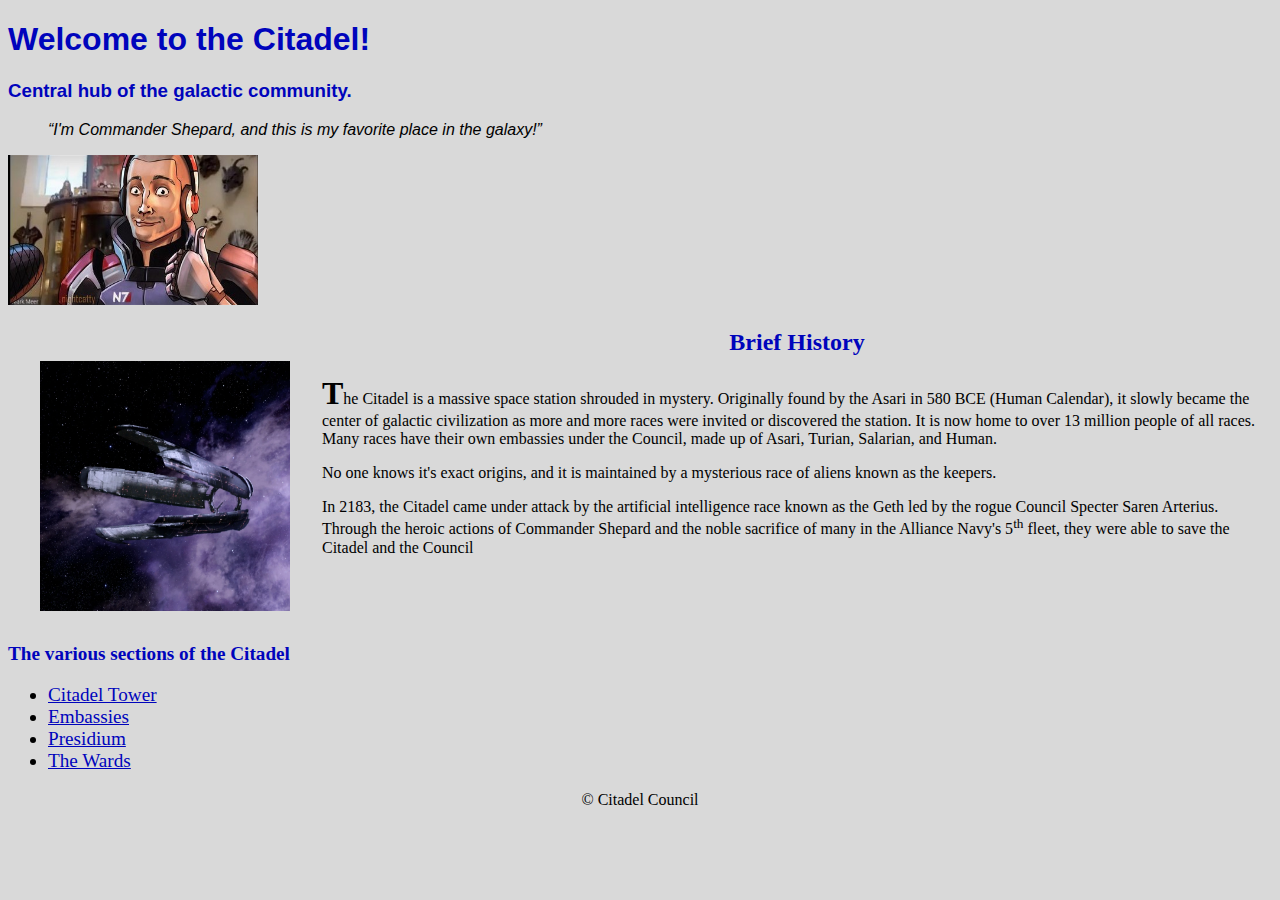
==== index.html @ 473ac17d "Added more description to the history section and added in the links to the other pages. Created a C" ====
<!DOCTYPE html>
<html lang="en">

<head>
    <link rel="icon" href="images/Citadel icon.ico">
    <link rel="stylesheet" href="styles.css">
    <meta charset="UTF-8">
    <meta http-equiv="X-UA-Compatible" content="IE=edge">
    <meta name="Citadel Info Page" content="width=device-width, initial-scale=1.0">
    <meta description="Information about the hub of the galaxy.">
    <title>The Citadel</title>
</head>

<body>
    <header>
        <h1>Welcome to the Citadel!</h1>
        <h3>Central hub of the galactic community.</h3>
        <blockquote><q>I'm Commander Shepard, and this is my favorite place in the galaxy!</q></blockquote>
        <img id="thumbs_up" src="images/thumbs up.jpg" height="150px" width="250px">
    </header>

    <main>

        <!--Will expand with more current history and major events-->
        <img id="citadel" src="images/Citadel Exterior.jpg" height="250px" width="250px" alt="Citadel Exterior">
        <h2>Brief History</h2>
        <p id="history"><strong>T</strong>he Citadel is a massive space station shrouded in mystery. Originally found by
            the Asari in 580 BCE (Human
            Calendar), it slowly became the center of galactic
            civilization as more and more races were invited or discovered the station.
            It is now home to over 13 million people of all races. Many races have their own embassies under the
            Council, made up of Asari, Turian, Salarian, and Human.</p>
        <p>No one knows it's exact origins, and it is maintained by a mysterious race of aliens known as the keepers.
        </p>
        <p>In 2183, the Citadel came under attack by the artificial intelligence race known as the Geth led by the rogue
            Council Specter Saren Arterius. Through the heroic actions of Commander Shepard and the noble sacrifice of
            many in the Alliance Navy's 5<sup>th</sup> fleet, they
            were able to save the Citadel and the Council</p>

        <h3 id="list_title">The various sections of the Citadel</h3>
        <!--Navigation menu to more specific info-->
        <ul>
            <li><a href="tower.html">Citadel Tower</a></li>
            <li><a href="embassies.html">Embassies</a></li>
            <li><a href="presidum.html">Presidium</a></li>
            <li><a href="wards">The Wards</a></li>
        </ul>

        <!--Add in audio from codex entries-->
    </main>
</body>

<footer>
    <p>&copy; Citadel Council</p>
</footer>

</html>
---- styles.css ----
/*Header section*/
header {
    font-family: Helvetica, sans-serif;
}

header blockquote {
    font-style: oblique;
}

/*body section*/
body {
    background-color: #D9D9D9;
}

#citadel {
    float: left;
    margin: 2em;
}

main h2 {
    text-align: center;
}

h1,
h2,
h3 {
    color: #0004BC;
}

#history::first-letter {
    font-size: 200%;
}

/*List customization*/
#list_title {
    font-size: 120%;
    clear: left;
}

ul {
    font-size: 120%;
}

li>a {
    color: #0004BC;
}

a:hover,
a:visited {
    color: #DC3333
}

/*footer section*/
footer p {
    text-align: center;
}
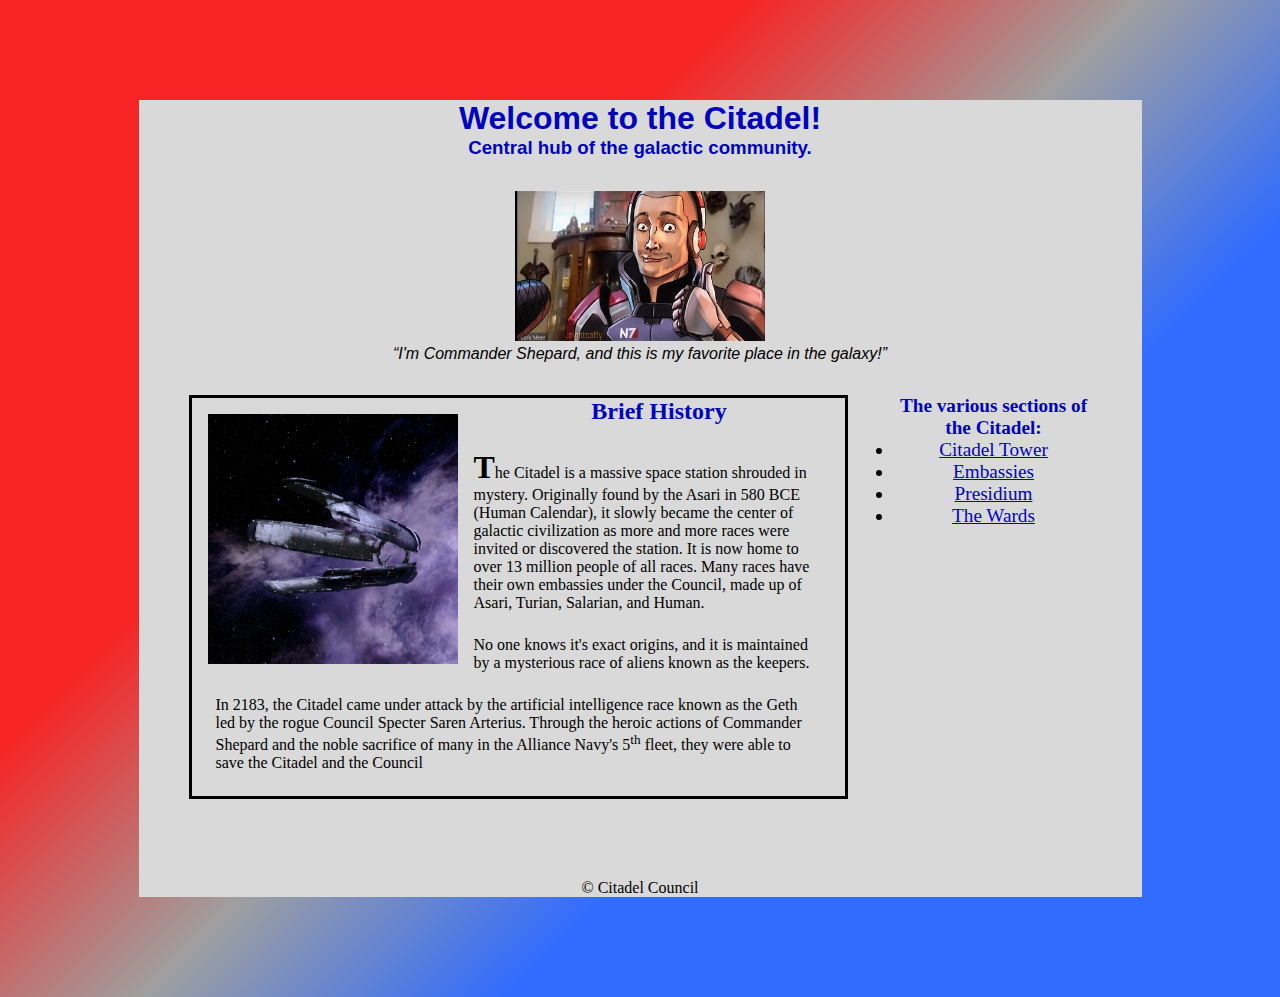
==== commit 021be5cf: "Added padding and margins to make to align elements and imorive look. Added a border to brief histor" ====
--- a/index.html
+++ b/index.html
@@ -15,37 +15,44 @@
     <header>
         <h1>Welcome to the Citadel!</h1>
         <h3>Central hub of the galactic community.</h3>
+        <img id="thumbs_up" src="images/thumbs up.jpg" height="150px" width="250px">
         <blockquote><q>I'm Commander Shepard, and this is my favorite place in the galaxy!</q></blockquote>
-        <img id="thumbs_up" src="images/thumbs up.jpg" height="150px" width="250px">
     </header>
 
     <main>
 
         <!--Will expand with more current history and major events-->
-        <img id="citadel" src="images/Citadel Exterior.jpg" height="250px" width="250px" alt="Citadel Exterior">
-        <h2>Brief History</h2>
-        <p id="history"><strong>T</strong>he Citadel is a massive space station shrouded in mystery. Originally found by
-            the Asari in 580 BCE (Human
-            Calendar), it slowly became the center of galactic
-            civilization as more and more races were invited or discovered the station.
-            It is now home to over 13 million people of all races. Many races have their own embassies under the
-            Council, made up of Asari, Turian, Salarian, and Human.</p>
-        <p>No one knows it's exact origins, and it is maintained by a mysterious race of aliens known as the keepers.
-        </p>
-        <p>In 2183, the Citadel came under attack by the artificial intelligence race known as the Geth led by the rogue
-            Council Specter Saren Arterius. Through the heroic actions of Commander Shepard and the noble sacrifice of
-            many in the Alliance Navy's 5<sup>th</sup> fleet, they
-            were able to save the Citadel and the Council</p>
-
-        <h3 id="list_title">The various sections of the Citadel</h3>
+        <section>
+            <img id="citadel" src="images/Citadel Exterior.jpg" height="250px" width="250px" alt="Citadel Exterior">
+            <h2>Brief History</h2>
+            <p id="history"><strong>T</strong>he Citadel is a massive space station shrouded in mystery. Originally
+                found by
+                the Asari in 580 BCE (Human
+                Calendar), it slowly became the center of galactic
+                civilization as more and more races were invited or discovered the station.
+                It is now home to over 13 million people of all races. Many races have their own embassies under the
+                Council, made up of Asari, Turian, Salarian, and Human.</p>
+            <p>No one knows it's exact origins, and it is maintained by a mysterious race of aliens known as the
+                keepers.
+            </p>
+            <p>In 2183, the Citadel came under attack by the artificial intelligence race known as the Geth led by the
+                rogue
+                Council Specter Saren Arterius. Through the heroic actions of Commander Shepard and the noble sacrifice
+                of
+                many in the Alliance Navy's 5<sup>th</sup> fleet, they
+                were able to save the Citadel and the Council</p>
+        </section>
+        
+        <aside>
+        <h3 id="list_title">The various sections of the Citadel:</h3>
         <!--Navigation menu to more specific info-->
         <ul>
             <li><a href="tower.html">Citadel Tower</a></li>
             <li><a href="embassies.html">Embassies</a></li>
             <li><a href="presidum.html">Presidium</a></li>
-            <li><a href="wards">The Wards</a></li>
+            <li><a href="wards.html">The Wards</a></li>
         </ul>
-
+        </aside>
         <!--Add in audio from codex entries-->
     </main>
 </body>
--- a/styles.css
+++ b/styles.css
@@ -1,24 +1,34 @@
-/*Header section*/
+* {
+    margin: 0;
+    padding: 0;
+}
+
+html {
+    background-image: linear-gradient(135deg, #F72525 0%, #F72525 33%, #9F9F9F 50%, #316CFF 66%, #316CFF 100%);
+    background-repeat: repeat-x;
+    background-position: center;
+}
+
+/*Header customization*/
 header {
     font-family: Helvetica, sans-serif;
+    text-align: center;
+    padding: 0 0 2em 0;
+}
+
+#thumbs_up {
+    padding-top: 2em;
 }
 
 header blockquote {
     font-style: oblique;
 }
 
-/*body section*/
+/*body customization*/
 body {
     background-color: #D9D9D9;
-}
-
-#citadel {
-    float: left;
-    margin: 2em;
-}
-
-main h2 {
-    text-align: center;
+    width: 1003px;
+    margin: 100px auto;
 }
 
 h1,
@@ -27,30 +37,67 @@
     color: #0004BC;
 }
 
+/*modifications for the section*/
+section {
+    border: 3px solid black;
+    width: 653px;
+    margin-left: 50px;
+    float: left;
+}
+
+section h2 {
+    text-align: center;
+}
+
 #history::first-letter {
     font-size: 200%;
+}
+
+section p {
+    margin: 1.5em;
+}
+
+#citadel {
+    float: left;
+    margin: 1em;
+}
+
+/*aside customization*/
+aside {
+    width: 200px;
+    float: right;
+    padding:0 3em 0 2em;
 }
 
 /*List customization*/
 #list_title {
     font-size: 120%;
-    clear: left;
+    text-align:center;
 }
 
 ul {
     font-size: 120%;
+    text-align:center;
 }
 
 li>a {
     color: #0004BC;
 }
 
-a:hover,
+a:hover{
+    color: #B402D5;
+}
+
 a:visited {
     color: #DC3333
 }
 
 /*footer section*/
+footer {
+    clear: both;
+    padding-top: 5em;
+}
+
 footer p {
     text-align: center;
 }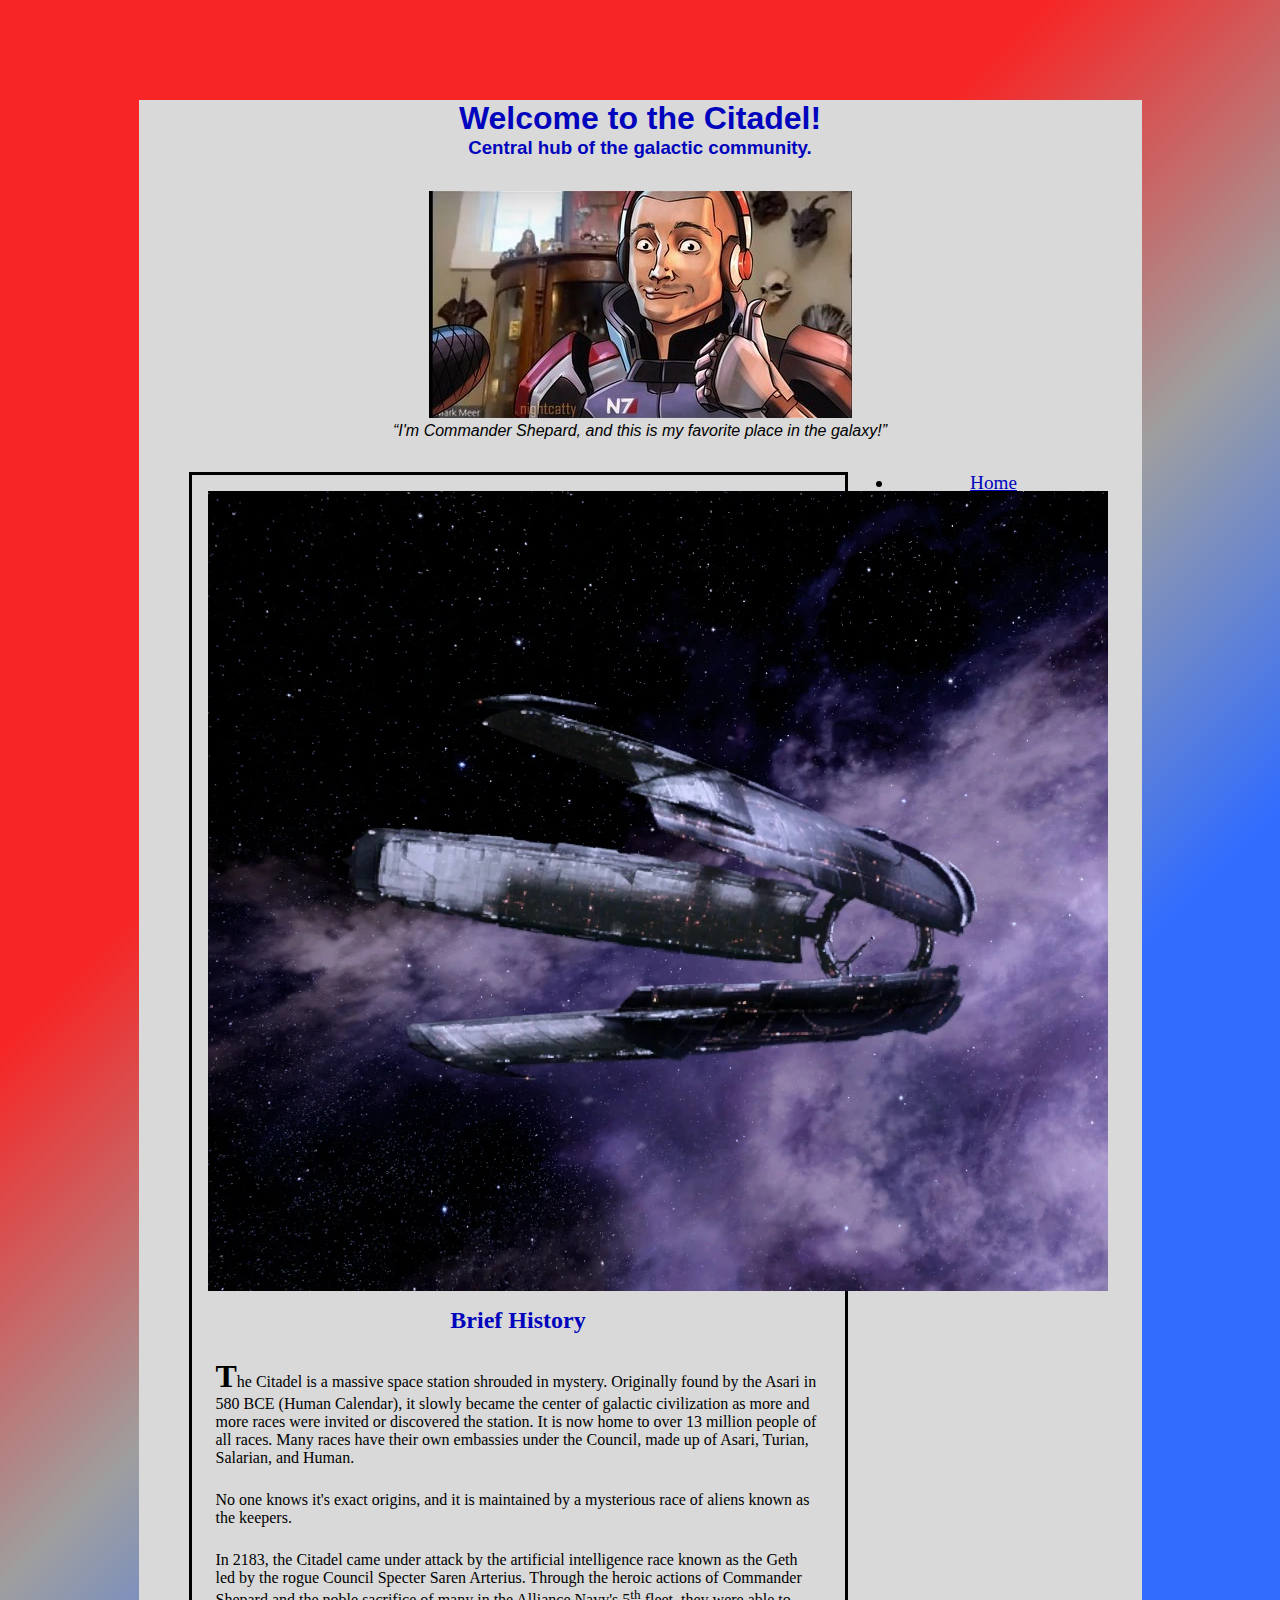
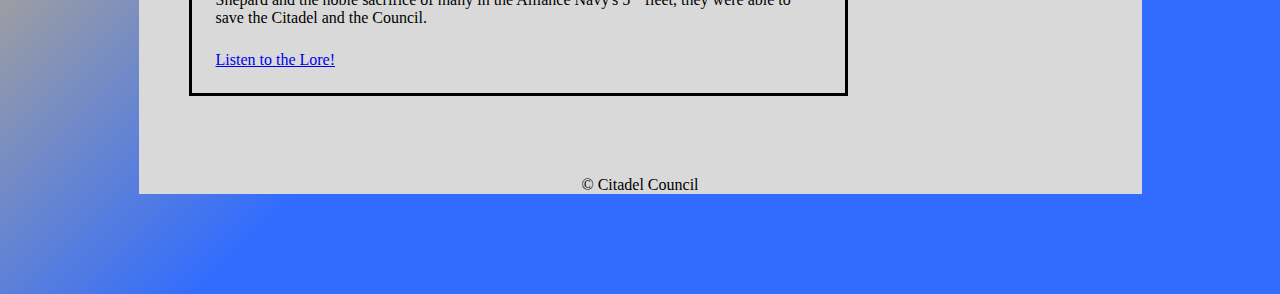
==== commit 84a70f04: "Replaced original sections with condensed section page and lore page. Added media query for one brea" ====
--- a/index.html
+++ b/index.html
@@ -6,7 +6,7 @@
     <link rel="stylesheet" href="styles.css">
     <meta charset="UTF-8">
     <meta http-equiv="X-UA-Compatible" content="IE=edge">
-    <meta name="Citadel Info Page" content="width=device-width, initial-scale=1.0">
+    <meta name="viewport" content="width=device-width, initial-scale=1">
     <meta description="Information about the hub of the galaxy.">
     <title>The Citadel</title>
 </head>
@@ -15,15 +15,25 @@
     <header>
         <h1>Welcome to the Citadel!</h1>
         <h3>Central hub of the galactic community.</h3>
-        <img id="thumbs_up" src="images/thumbs up.jpg" height="150px" width="250px">
+            <a href="https://www.youtube.com/watch?v=MUPhWgQsrhc" target="_blank"><img id="thumbs_up" src="images/thumbs up.jpg"></a>
         <blockquote><q>I'm Commander Shepard, and this is my favorite place in the galaxy!</q></blockquote>
     </header>
 
     <main>
+        <aside>
+            <!--Navigation menu to more specific info-->
+            <nav id="nav_menu">
+                <ul>
+                    <li><a href="index.html" class="current">Home</a></li>
+                    <li><a href="Lore.html">Lore</a></li>
+                    <li><a href="Citadel Sections.html">Sections of the Citadel</a></li>
+                </ul>
+            </nav>
+        </aside>
 
         <!--Will expand with more current history and major events-->
         <section>
-            <img id="citadel" src="images/Citadel Exterior.jpg" height="250px" width="250px" alt="Citadel Exterior">
+            <img id="citadel" src="images/Citadel Exterior.jpg" alt="Citadel Exterior">
             <h2>Brief History</h2>
             <p id="history"><strong>T</strong>he Citadel is a massive space station shrouded in mystery. Originally
                 found by
@@ -40,19 +50,11 @@
                 Council Specter Saren Arterius. Through the heroic actions of Commander Shepard and the noble sacrifice
                 of
                 many in the Alliance Navy's 5<sup>th</sup> fleet, they
-                were able to save the Citadel and the Council</p>
+                were able to save the Citadel and the Council.</p>
+                <p><a href="audio/Citadel Lore.mp3" target="_blank">Listen to the Lore!</a></p>
         </section>
+
         
-        <aside>
-        <h3 id="list_title">The various sections of the Citadel:</h3>
-        <!--Navigation menu to more specific info-->
-        <ul>
-            <li><a href="tower.html">Citadel Tower</a></li>
-            <li><a href="embassies.html">Embassies</a></li>
-            <li><a href="presidum.html">Presidium</a></li>
-            <li><a href="wards.html">The Wards</a></li>
-        </ul>
-        </aside>
         <!--Add in audio from codex entries-->
     </main>
 </body>
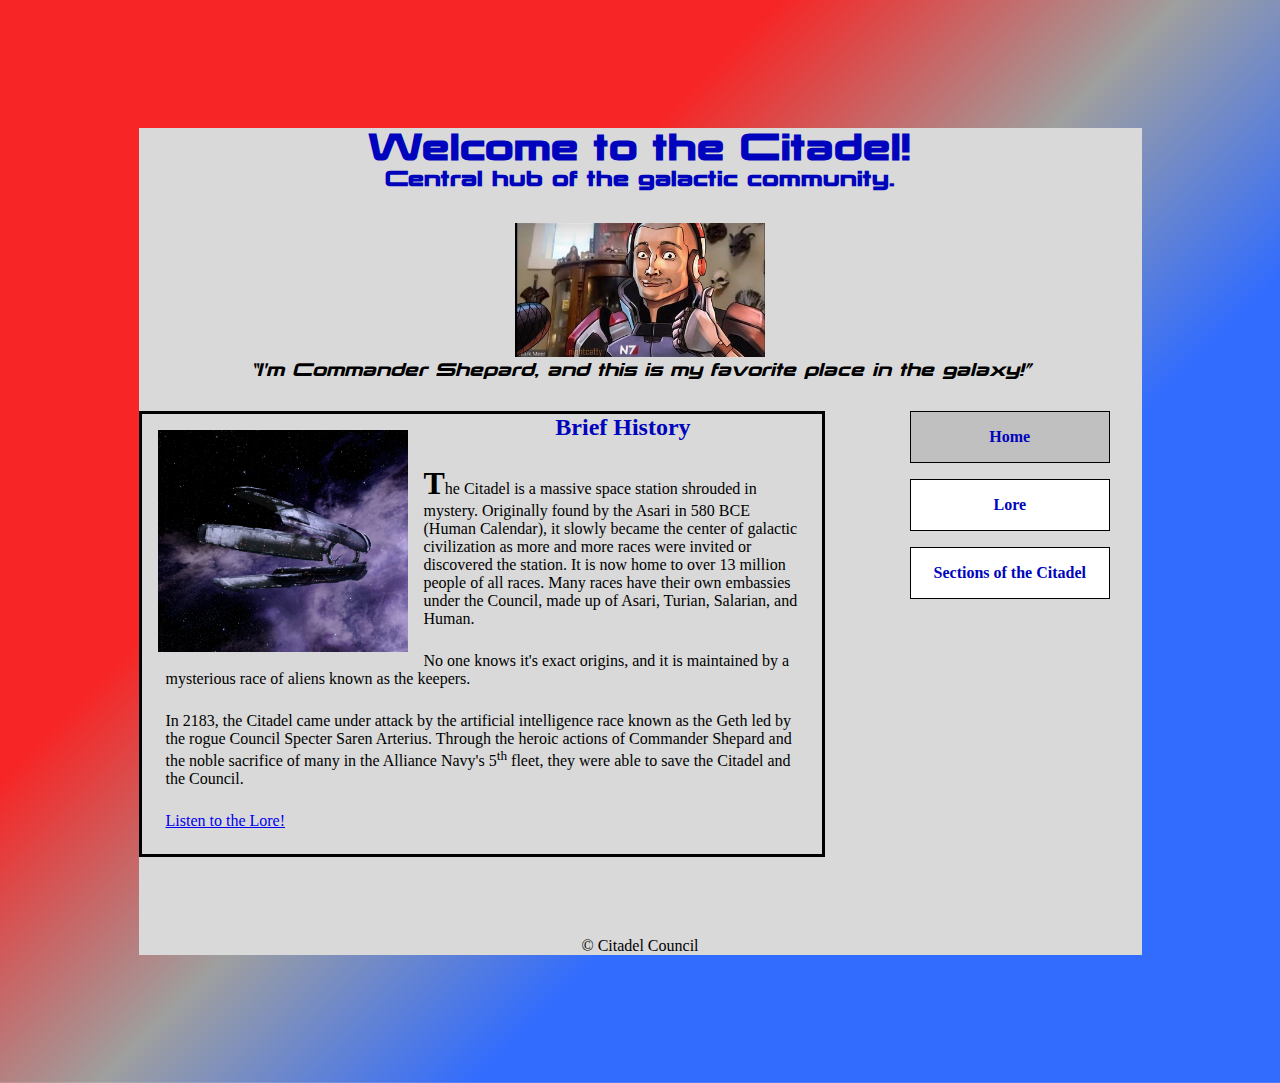
==== commit e557ad0b: "Added fonts and some flex elements to meta elements" ====
--- a/index.html
+++ b/index.html
@@ -15,47 +15,49 @@
     <header>
         <h1>Welcome to the Citadel!</h1>
         <h3>Central hub of the galactic community.</h3>
-            <a href="https://www.youtube.com/watch?v=MUPhWgQsrhc" target="_blank"><img id="thumbs_up" src="images/thumbs up.jpg"></a>
+        <a href="https://www.youtube.com/watch?v=MUPhWgQsrhc" target="_blank"><img id="thumbs_up"
+                src="images/thumbs up.jpg"></a>
         <blockquote><q>I'm Commander Shepard, and this is my favorite place in the galaxy!</q></blockquote>
     </header>
 
     <main>
-        <aside>
-            <!--Navigation menu to more specific info-->
-            <nav id="nav_menu">
-                <ul>
-                    <li><a href="index.html" class="current">Home</a></li>
-                    <li><a href="Lore.html">Lore</a></li>
-                    <li><a href="Citadel Sections.html">Sections of the Citadel</a></li>
-                </ul>
-            </nav>
-        </aside>
 
-        <!--Will expand with more current history and major events-->
-        <section>
-            <img id="citadel" src="images/Citadel Exterior.jpg" alt="Citadel Exterior">
-            <h2>Brief History</h2>
-            <p id="history"><strong>T</strong>he Citadel is a massive space station shrouded in mystery. Originally
-                found by
-                the Asari in 580 BCE (Human
-                Calendar), it slowly became the center of galactic
-                civilization as more and more races were invited or discovered the station.
-                It is now home to over 13 million people of all races. Many races have their own embassies under the
-                Council, made up of Asari, Turian, Salarian, and Human.</p>
-            <p>No one knows it's exact origins, and it is maintained by a mysterious race of aliens known as the
-                keepers.
-            </p>
-            <p>In 2183, the Citadel came under attack by the artificial intelligence race known as the Geth led by the
-                rogue
-                Council Specter Saren Arterius. Through the heroic actions of Commander Shepard and the noble sacrifice
-                of
-                many in the Alliance Navy's 5<sup>th</sup> fleet, they
-                were able to save the Citadel and the Council.</p>
+            <aside>
+                <!--Navigation menu to more specific info-->
+                <nav id="nav_menu">
+                    <ul>
+                        <li class="current"><a href="index.html">Home</a></li>
+                        <li><a href="Lore.html">Lore</a></li>
+                        <li><a href="Citadel Sections.html">Sections of the Citadel</a></li>
+                    </ul>
+                </nav>
+            </aside>
+        
+            <!--Will expand with more current history and major events-->
+            <section>
+                <img id="citadel" src="images/Citadel Exterior.jpg" alt="Citadel Exterior">
+                <h2>Brief History</h2>
+                <p id="history"><strong>T</strong>he Citadel is a massive space station shrouded in mystery. Originally
+                    found by
+                    the Asari in 580 BCE (Human
+                    Calendar), it slowly became the center of galactic
+                    civilization as more and more races were invited or discovered the station.
+                    It is now home to over 13 million people of all races. Many races have their own embassies under the
+                    Council, made up of Asari, Turian, Salarian, and Human.</p>
+                <p>No one knows it's exact origins, and it is maintained by a mysterious race of aliens known as the
+                    keepers.
+                </p>
+                <p>In 2183, the Citadel came under attack by the artificial intelligence race known as the Geth led by
+                    the
+                    rogue
+                    Council Specter Saren Arterius. Through the heroic actions of Commander Shepard and the noble
+                    sacrifice
+                    of
+                    many in the Alliance Navy's 5<sup>th</sup> fleet, they
+                    were able to save the Citadel and the Council.</p>
                 <p><a href="audio/Citadel Lore.mp3" target="_blank">Listen to the Lore!</a></p>
-        </section>
-
-        
-        <!--Add in audio from codex entries-->
+            </section>
+            <!--Add in audio from codex entries-->
     </main>
 </body>
 
--- a/styles.css
+++ b/styles.css
@@ -1,9 +1,17 @@
+
 * {
     margin: 0;
     padding: 0;
 }
 
+@font-face{
+    font-family:ME;
+    src:url("fonts/me123.ttf");
+}
+
+
 html {
+    
     background-image: linear-gradient(135deg, #F72525 0%, #F72525 33%, #9F9F9F 50%, #316CFF 66%, #316CFF 100%);
     background-repeat: repeat-x;
     background-position: center;
@@ -11,9 +19,14 @@
 
 /*Header customization*/
 header {
-    font-family: Helvetica, sans-serif;
+    font-family: ME,Helvetica, sans-serif;
     text-align: center;
     padding: 0 0 2em 0;
+}
+
+header img{
+    width: 100%;
+    max-width: 250px;
 }
 
 #thumbs_up {
@@ -21,14 +34,15 @@
 }
 
 header blockquote {
-    font-style: oblique;
+    font-style: italic;
 }
 
 /*body customization*/
 body {
     background-color: #D9D9D9;
-    width: 1003px;
-    margin: 100px auto;
+    width:96%;
+    max-width: 1003px;
+    margin: 9.97% auto;
 }
 
 h1,
@@ -37,16 +51,14 @@
     color: #0004BC;
 }
 
-/*modifications for the section*/
+/*modifications for the sections*/
 section {
     border: 3px solid black;
-    width: 653px;
-    margin-left: 50px;
-    float: left;
+    width: 67.89%; 
 }
-
 section h2 {
     text-align: center;
+    justify-items: stretch;
 }
 
 #history::first-letter {
@@ -58,37 +70,55 @@
 }
 
 #citadel {
+    width:100%;
+    max-width: 250px;
     float: left;
     margin: 1em;
 }
 
 /*aside customization*/
 aside {
-    width: 200px;
+    width: 19.89%;
+    padding:0 2em 0 2em;
     float: right;
-    padding:0 3em 0 2em;
 }
 
 /*List customization*/
-#list_title {
-    font-size: 120%;
+#nav_menu ul {
+    font-size: 100%;
     text-align:center;
+    list-style: none;
+    position: relative; 
 }
 
-ul {
-    font-size: 120%;
-    text-align:center;
+#nav_menu ul li{
+    border: 1px solid black;
+    margin-bottom: 1em;
+    background-color: white; 
 }
 
-li>a {
+#nav_menu ul li a {
+    display: block;
+    text-align: center;
+    padding: 1em 0;
+    text-decoration: none;
+    font-weight: bold;
+}
+
+#nav_menu ul li.current{
+    background-color: silver;
+}
+
+
+#nav_menu li>a {
     color: #0004BC;
 }
 
-a:hover{
+#nav_menu a:hover{
     color: #B402D5;
 }
 
-a:visited {
+#nav_menu a:visited {
     color: #DC3333
 }
 
@@ -100,4 +130,25 @@
 
 footer p {
     text-align: center;
+}
+
+@media only screen and (max-width:761px) {
+
+    section{
+        width: 89%;
+    }
+    #citadel {
+        width:60%;
+        max-width: 250px;
+        float: none;
+        display: block;
+        margin: 1em auto 1em auto;
+    }
+    aside{
+        width: 90%;
+        float:none;
+        display: flex;
+        flex-direction: column;
+    }
+
 }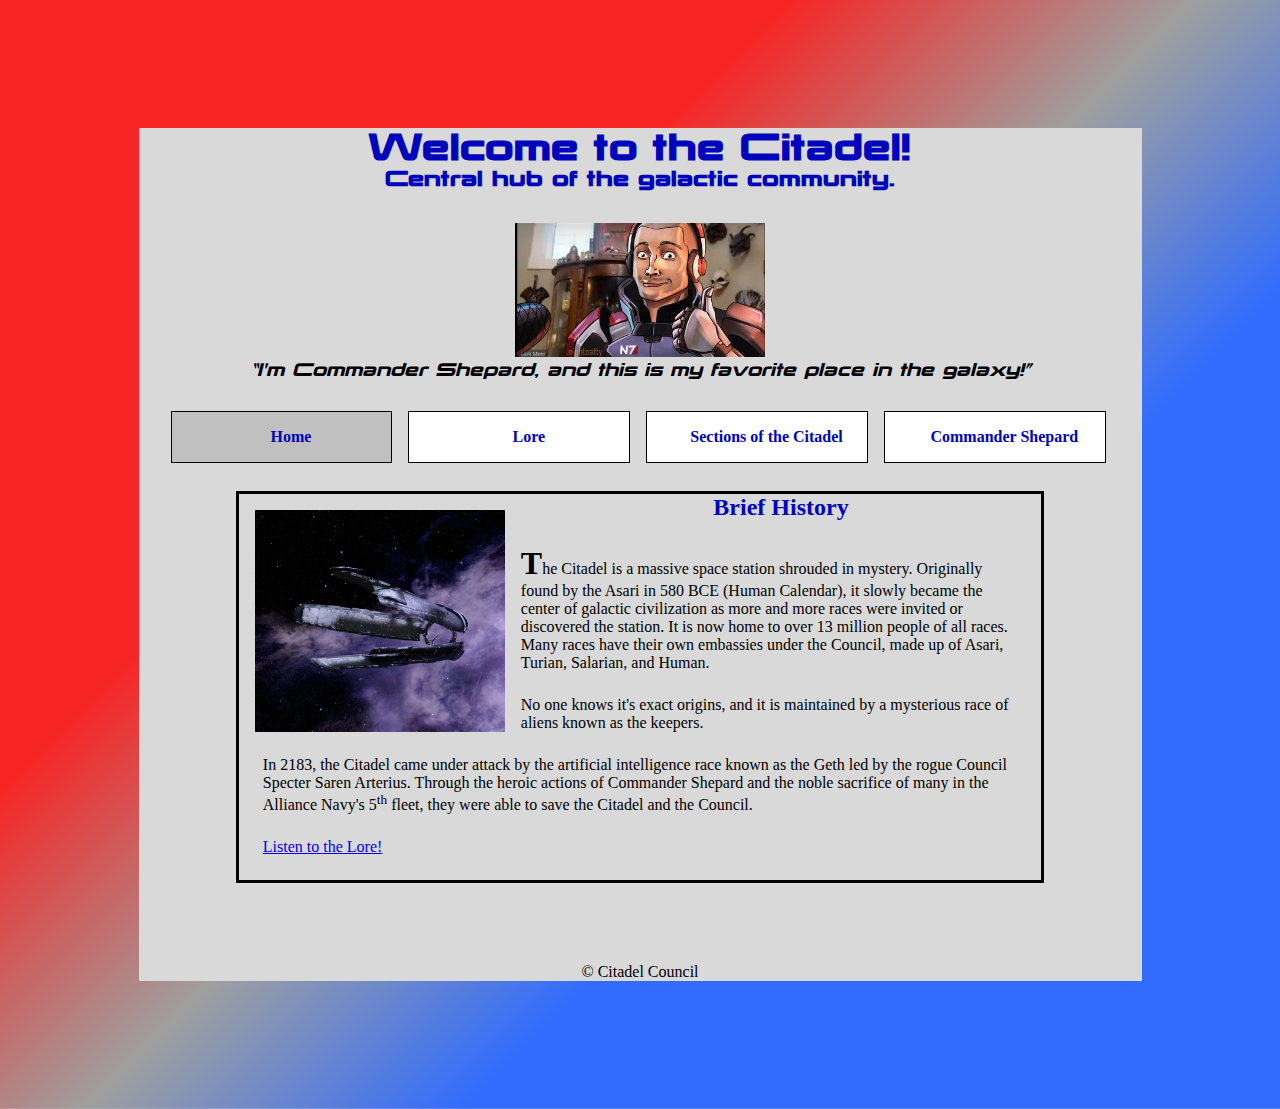
==== commit 4f358d41: "Changed position of navigation menu and centered the content of the body. Fixed and added media quer" ====
--- a/index.html
+++ b/index.html
@@ -16,48 +16,49 @@
         <h1>Welcome to the Citadel!</h1>
         <h3>Central hub of the galactic community.</h3>
         <a href="https://www.youtube.com/watch?v=MUPhWgQsrhc" target="_blank"><img id="thumbs_up"
-                src="images/thumbs up.jpg"></a>
+                alt="Shepard giving a thumbs up." src="images/thumbs up.jpg"></a>
         <blockquote><q>I'm Commander Shepard, and this is my favorite place in the galaxy!</q></blockquote>
     </header>
 
     <main>
 
-            <aside>
-                <!--Navigation menu to more specific info-->
-                <nav id="nav_menu">
-                    <ul>
-                        <li class="current"><a href="index.html">Home</a></li>
-                        <li><a href="Lore.html">Lore</a></li>
-                        <li><a href="Citadel Sections.html">Sections of the Citadel</a></li>
-                    </ul>
-                </nav>
-            </aside>
-        
-            <!--Will expand with more current history and major events-->
-            <section>
-                <img id="citadel" src="images/Citadel Exterior.jpg" alt="Citadel Exterior">
-                <h2>Brief History</h2>
-                <p id="history"><strong>T</strong>he Citadel is a massive space station shrouded in mystery. Originally
-                    found by
-                    the Asari in 580 BCE (Human
-                    Calendar), it slowly became the center of galactic
-                    civilization as more and more races were invited or discovered the station.
-                    It is now home to over 13 million people of all races. Many races have their own embassies under the
-                    Council, made up of Asari, Turian, Salarian, and Human.</p>
-                <p>No one knows it's exact origins, and it is maintained by a mysterious race of aliens known as the
-                    keepers.
-                </p>
-                <p>In 2183, the Citadel came under attack by the artificial intelligence race known as the Geth led by
-                    the
-                    rogue
-                    Council Specter Saren Arterius. Through the heroic actions of Commander Shepard and the noble
-                    sacrifice
-                    of
-                    many in the Alliance Navy's 5<sup>th</sup> fleet, they
-                    were able to save the Citadel and the Council.</p>
-                <p><a href="audio/Citadel Lore.mp3" target="_blank">Listen to the Lore!</a></p>
-            </section>
-            <!--Add in audio from codex entries-->
+        <aside>
+            <!--Navigation menu to more specific info-->
+            <nav id="nav_menu">
+                <ul>
+                    <li class="current"><a href="index.html">Home</a></li>
+                    <li><a href="Lore.html">Lore</a></li>
+                    <li><a href="Citadel Sections.html">Sections of the Citadel</a></li>
+                    <li><a href="shepard.html">Commander Shepard</a></li>
+                </ul>
+            </nav>
+        </aside>
+
+        <!--Will expand with more current history and major events-->
+        <section>
+            <img id="citadel" src="images/Citadel Exterior.jpg" alt="Citadel Exterior">
+            <h2>Brief History</h2>
+            <p id="history"><strong>T</strong>he Citadel is a massive space station shrouded in mystery. Originally
+                found by
+                the Asari in 580 BCE (Human
+                Calendar), it slowly became the center of galactic
+                civilization as more and more races were invited or discovered the station.
+                It is now home to over 13 million people of all races. Many races have their own embassies under the
+                Council, made up of Asari, Turian, Salarian, and Human.</p>
+            <p>No one knows it's exact origins, and it is maintained by a mysterious race of aliens known as the
+                keepers.
+            </p>
+            <p>In 2183, the Citadel came under attack by the artificial intelligence race known as the Geth led by
+                the
+                rogue
+                Council Specter Saren Arterius. Through the heroic actions of Commander Shepard and the noble
+                sacrifice
+                of
+                many in the Alliance Navy's 5<sup>th</sup> fleet, they
+                were able to save the Citadel and the Council.</p>
+            <p><a href="audio/Citadel Lore.mp3" target="_blank">Listen to the Lore!</a></p>
+        </section>
+        <!--Add in audio from codex entries-->
     </main>
 </body>
 
--- a/styles.css
+++ b/styles.css
@@ -1,17 +1,16 @@
-
 * {
     margin: 0;
     padding: 0;
 }
 
-@font-face{
-    font-family:ME;
-    src:url("fonts/me123.ttf");
+@font-face {
+    font-family: ME;
+    src: url("fonts/me123.ttf");
 }
 
 
 html {
-    
+
     background-image: linear-gradient(135deg, #F72525 0%, #F72525 33%, #9F9F9F 50%, #316CFF 66%, #316CFF 100%);
     background-repeat: repeat-x;
     background-position: center;
@@ -19,12 +18,12 @@
 
 /*Header customization*/
 header {
-    font-family: ME,Helvetica, sans-serif;
+    font-family: ME, Helvetica, sans-serif;
     text-align: center;
     padding: 0 0 2em 0;
 }
 
-header img{
+header img {
     width: 100%;
     max-width: 250px;
 }
@@ -40,7 +39,7 @@
 /*body customization*/
 body {
     background-color: #D9D9D9;
-    width:96%;
+    width: 96%;
     max-width: 1003px;
     margin: 9.97% auto;
 }
@@ -54,8 +53,10 @@
 /*modifications for the sections*/
 section {
     border: 3px solid black;
-    width: 67.89%; 
-}
+    width: 80%;
+    margin: auto;
+}
+
 section h2 {
     text-align: center;
     justify-items: stretch;
@@ -70,7 +71,7 @@
 }
 
 #citadel {
-    width:100%;
+    width: 100%;
     max-width: 250px;
     float: left;
     margin: 1em;
@@ -78,23 +79,28 @@
 
 /*aside customization*/
 aside {
-    width: 19.89%;
-    padding:0 2em 0 2em;
-    float: right;
+    width: 100%;
+    padding: 0 2em 5em 2em;
 }
 
 /*List customization*/
 #nav_menu ul {
     font-size: 100%;
-    text-align:center;
-    list-style: none;
-    position: relative; 
-}
-
-#nav_menu ul li{
+    text-align: center;
+    margin: 0;
+    padding: 0;
+    list-style-type: none;
+    position: relative;
+}
+
+#nav_menu ul li {
     border: 1px solid black;
     margin-bottom: 1em;
-    background-color: white; 
+    margin-right: 1em;
+    padding-left: 1.2em;
+    float: left;
+    width: 20%;
+    background-color: white;
 }
 
 #nav_menu ul li a {
@@ -105,7 +111,7 @@
     font-weight: bold;
 }
 
-#nav_menu ul li.current{
+#nav_menu ul li.current {
     background-color: silver;
 }
 
@@ -114,7 +120,7 @@
     color: #0004BC;
 }
 
-#nav_menu a:hover{
+#nav_menu a:hover {
     color: #B402D5;
 }
 
@@ -132,23 +138,91 @@
     text-align: center;
 }
 
-@media only screen and (max-width:761px) {
-
-    section{
-        width: 89%;
-    }
+@media only screen and (min-width:1500px) {
+
+    body {
+        max-width: 1500px;
+    }
+
+    #nav_menu ul li {
+        width: 21.8%;
+    }
+
+    section p {
+        font-size: 120%;
+    }
+
+}
+
+@media only screen and (max-width:1000px) {
+
+    aside {
+        width: 80%;
+        float: none;
+        padding-bottom: 30%;
+        padding-left: 1em;
+        margin: auto;
+    }
+
+    #nav_menu ul {
+        list-style-type: none;
+    }
+
+    #nav_menu ul li {
+        width: 100%;
+    }
+
+}
+
+@media only screen and (max-width:900px) {
+
+    aside {
+        padding-bottom: 35%;
+    }
+}
+
+@media only screen and (max-width:780px) {
+
+    aside {
+        padding-bottom: 40%;
+    }
+
     #citadel {
-        width:60%;
-        max-width: 250px;
         float: none;
         display: block;
-        margin: 1em auto 1em auto;
-    }
-    aside{
-        width: 90%;
-        float:none;
-        display: flex;
-        flex-direction: column;
+        margin: 1em auto;
+        max-width: 350px;
+        max-height: 250px;
+    }
+}
+
+@media only screen and (max-width:690px) {
+
+    aside {
+        padding-bottom: 45%;
+    }
+}
+
+@media only screen and (max-width:610px) {
+
+    aside {
+        padding-bottom: 50%;
+    }
+}
+
+@media only screen and (max-width:550px) {
+    aside {
+        padding-bottom: 55%;
+    }
+
+    #citadel {
+        max-width: 300px;
+    }
+}
+
+@media only screen and (max-width:490px) {
+    aside {
+        padding-bottom: 60%;
     }
 
 }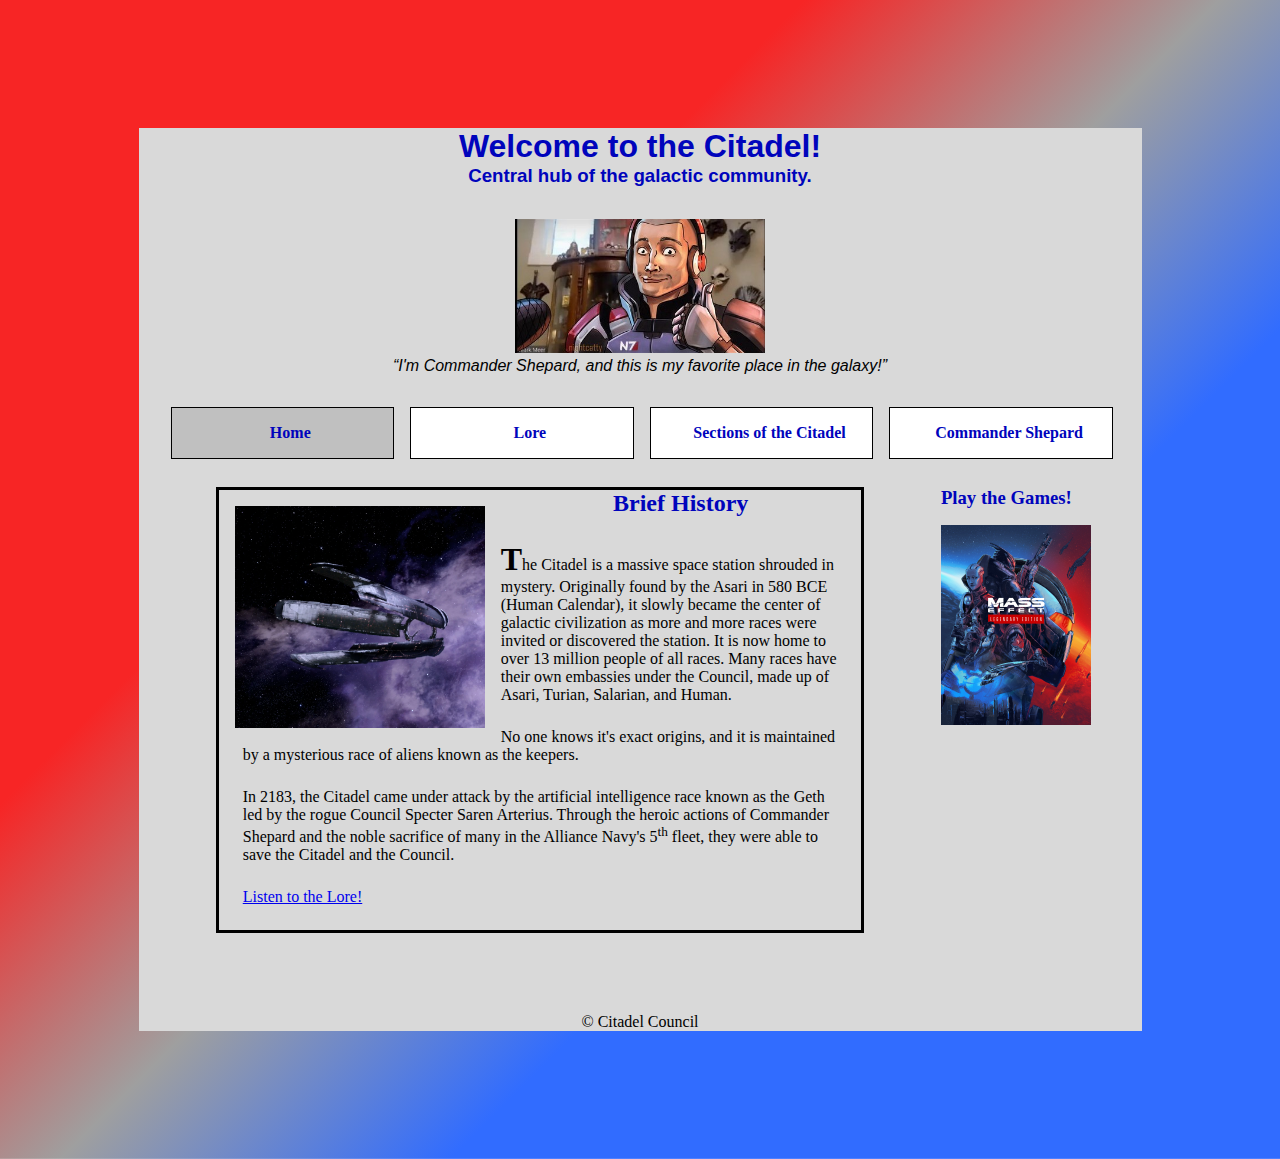
==== commit 6ec293f9: "Implimented a grid onto the home page with a link to purchase the games." ====
--- a/index.html
+++ b/index.html
@@ -3,7 +3,7 @@
 
 <head>
     <link rel="icon" href="images/Citadel icon.ico">
-    <link rel="stylesheet" href="styles.css">
+    <link rel="stylesheet" href="styles/styles.css">
     <meta charset="UTF-8">
     <meta http-equiv="X-UA-Compatible" content="IE=edge">
     <meta name="viewport" content="width=device-width, initial-scale=1">
@@ -19,20 +19,18 @@
                 alt="Shepard giving a thumbs up." src="images/thumbs up.jpg"></a>
         <blockquote><q>I'm Commander Shepard, and this is my favorite place in the galaxy!</q></blockquote>
     </header>
+     <!--Navigation menu to more specific info-->
+     <nav id="nav_menu">
+        <ul>
+            <li class="current"><a href="index.html">Home</a></li>
+            <li><a href="Lore.html">Lore</a></li>
+            <li><a href="Citadel Sections.html">Sections of the Citadel</a></li>
+            <li><a href="shepard.html">Commander Shepard</a></li>
+        </ul>
+    </nav>
 
     <main>
-
-        <aside>
-            <!--Navigation menu to more specific info-->
-            <nav id="nav_menu">
-                <ul>
-                    <li class="current"><a href="index.html">Home</a></li>
-                    <li><a href="Lore.html">Lore</a></li>
-                    <li><a href="Citadel Sections.html">Sections of the Citadel</a></li>
-                    <li><a href="shepard.html">Commander Shepard</a></li>
-                </ul>
-            </nav>
-        </aside>
+       
 
         <!--Will expand with more current history and major events-->
         <section>
@@ -59,6 +57,10 @@
             <p><a href="audio/Citadel Lore.mp3" target="_blank">Listen to the Lore!</a></p>
         </section>
         <!--Add in audio from codex entries-->
+        <aside>
+            <h3>Play the Games!</h3>
+            <a href="https://www.ea.com/games/mass-effect/mass-effect-legendary-edition/buy" target="_blank"><img src="images/game cover.jpg" ></a>
+        </aside>
     </main>
 </body>
 
--- a/styles/styles.css
+++ b/styles/styles.css
@@ -0,0 +1,291 @@
+* {
+    margin: 0;
+    padding: 0;
+}
+
+@font-face {
+    font-family: ME;
+    src: url("fonts/me123.ttf");
+}
+
+
+html {
+
+    background-image: linear-gradient(135deg, #F72525 0%, #F72525 33%, #9F9F9F 50%, #316CFF 66%, #316CFF 100%);
+    background-repeat: repeat-x;
+    background-position: center;
+}
+
+/*Header customization*/
+header {
+    font-family: ME, Helvetica, sans-serif;
+    text-align: center;
+    padding: 0 0 2em 0;
+}
+
+header img {
+    width: 100%;
+    max-width: 250px;
+}
+
+#thumbs_up {
+    padding-top: 2em;
+}
+
+header blockquote {
+    font-style: italic;
+}
+
+/*body customization*/
+body {
+    background-color: #D9D9D9;
+    width: 96%;
+    max-width: 1003px;
+    margin: 9.97% auto;
+}
+main{
+    display: grid;
+    grid-template: auto/80% 20%;
+}
+
+h1,
+h2,
+h3 {
+    color: #0004BC;
+}
+
+/*modifications for the sections*/
+section {
+    border: 3px solid black;
+    width: 80%;
+    margin: auto;
+}
+
+section h2 {
+    text-align: center;
+    justify-items: stretch;
+}
+
+#history::first-letter {
+    font-size: 200%;
+}
+
+section p {
+    margin: 1.5em;
+}
+
+#citadel {
+    width: 100%;
+    max-width: 250px;
+    float: left;
+    margin: 1em;
+}
+
+/*aside customization*/
+aside img{
+    max-width: 150px;
+    padding-top: 1em;
+}
+
+/*navigation customization*/
+nav {
+    width: 100%;
+    padding: 0 2em 5em 2em;
+}
+
+/*List customization*/
+#nav_menu ul {
+    font-size: 100%;
+    margin: 0;
+    padding: 0;
+    list-style-type: none;
+    position: relative;
+}
+
+#nav_menu ul li {
+    border: 1px solid black;
+    margin-bottom: 1em;
+    margin-right: 1em;
+    padding-left: 1em;
+    float: left;
+    width: 20.5%;
+    background-color: white;
+}
+
+#nav_menu ul li a {
+    display: block;
+    text-align: center;
+    padding: 1em 0;
+    text-decoration: none;
+    font-weight: bold;
+}
+
+#nav_menu ul li.current {
+    background-color: silver;
+}
+
+
+#nav_menu li>a {
+    color: #0004BC;
+}
+
+#nav_menu a:hover {
+    color: #B402D5;
+}
+
+#nav_menu a:visited {
+    color: #DC3333
+}
+
+/*footer section*/
+footer {
+    clear: both;
+    padding-top: 5em;
+}
+
+footer p {
+    text-align: center;
+}
+
+@media only screen and (min-width:1500px) {
+
+    body {
+        max-width: 1500px;
+    }
+
+    #nav_menu ul li {
+        width: 22%;
+    }
+
+    section p {
+        font-size: 120%;
+    }
+
+}
+
+@media only screen and (max-width:1000px) {
+
+    nav {
+        width: 80%;
+        float: none;
+        padding-bottom: 30%;
+        padding-left: 1em;
+        margin: auto;
+    }
+
+    #nav_menu ul {
+        list-style-type: none;
+    }
+
+    #nav_menu ul li {
+        width: 100%;
+    }
+
+}
+
+@media only screen and (max-width:959px) {
+
+    nav {
+        padding-bottom: 35%;
+    }
+}
+
+@media only screen and (max-width:824px) {
+
+    nav {
+        padding-bottom: 36%;
+    }
+
+    #citadel {
+        float: none;
+        display: block;
+        margin: 1em auto;
+        max-width: 350px;
+        max-height: 250px;
+    }
+}
+
+@media only screen and (max-width:803px) {
+
+    main{
+        grid-template: auto/100%;
+    }
+    nav {
+        padding-bottom: 36%;
+    }
+    aside h3{
+        text-align: center;
+        padding-top: 5%;
+    }
+    aside img{
+        display: block;
+        margin: auto;
+    }
+}
+
+@media only screen and (max-width:802px) {
+
+    nav {
+        padding-bottom: 37%;
+    }
+}
+
+@media only screen and (max-width:780px) {
+    nav {
+        padding-bottom: 40%;
+    }
+
+    #citadel {
+        max-width: 300px;
+    }
+}
+
+@media only screen and (max-width:724px) {
+    nav {
+        padding-bottom: 43%;
+    }
+
+  
+}
+
+@media only screen and (max-width:673px) {
+    nav {
+        padding-bottom: 45%;
+    }
+}
+@media only screen and (max-width:644px) {
+    nav {
+        padding-bottom: 48%;
+    }
+}
+@media only screen and (max-width:605px) {
+    nav {
+        padding-bottom: 50%;
+    }
+}
+@media only screen and (max-width:581px) {
+    nav {
+        padding-bottom: 52%;
+    }
+}
+@media only screen and (max-width:559px) {
+    nav {
+        padding-bottom: 55%;
+    }
+}
+@media only screen and (max-width:644px) {
+    nav {
+        padding-bottom: 58%;
+    }
+}
+@media only screen and (max-width:503px) {
+    nav {
+        padding-bottom: 60%;
+    }
+
+}
+@media only screen and (max-width:644px) {
+    nav {
+        padding-bottom: 65%;
+    }
+}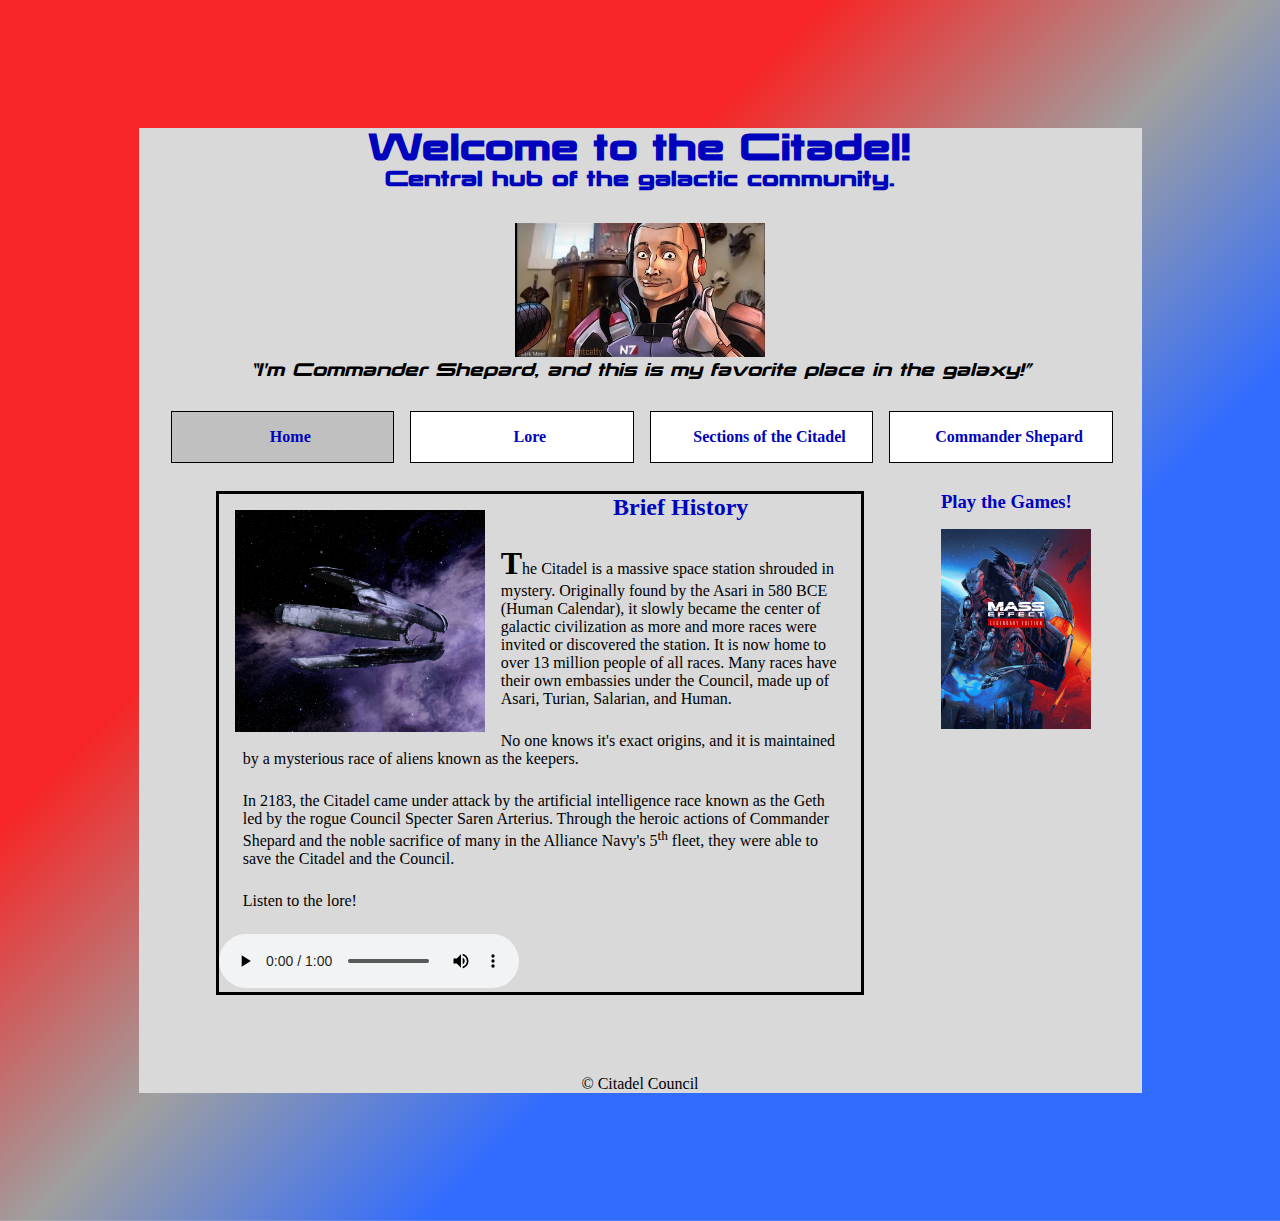
==== commit e0a535bd: "Added audio controls to homepage" ====
--- a/index.html
+++ b/index.html
@@ -54,7 +54,8 @@
                 of
                 many in the Alliance Navy's 5<sup>th</sup> fleet, they
                 were able to save the Citadel and the Council.</p>
-            <p><a href="audio/Citadel Lore.mp3" target="_blank">Listen to the Lore!</a></p>
+                <p>Listen to the lore!</p>
+                <audio src="audio/Citadel Lore.mp3" controls></audio>
         </section>
         <!--Add in audio from codex entries-->
         <aside>
--- a/styles/styles.css
+++ b/styles/styles.css
@@ -5,7 +5,7 @@
 
 @font-face {
     font-family: ME;
-    src: url("fonts/me123.ttf");
+    src: url("../fonts/me123.ttf");
 }
 
 
@@ -83,6 +83,7 @@
 
 /*aside customization*/
 aside img{
+    width:80%;
     max-width: 150px;
     padding-top: 1em;
 }
@@ -208,7 +209,7 @@
 @media only screen and (max-width:803px) {
 
     main{
-        grid-template: auto/100%;
+       display: inline;
     }
     nav {
         padding-bottom: 36%;
@@ -239,15 +240,11 @@
         max-width: 300px;
     }
 }
-
 @media only screen and (max-width:724px) {
     nav {
         padding-bottom: 43%;
     }
-
-  
-}
-
+}
 @media only screen and (max-width:673px) {
     nav {
         padding-bottom: 45%;
@@ -273,19 +270,153 @@
         padding-bottom: 55%;
     }
 }
-@media only screen and (max-width:644px) {
+@media only screen and (max-width:515px) {
     nav {
         padding-bottom: 58%;
     }
-}
-@media only screen and (max-width:503px) {
+
+}
+@media only screen and (max-width:488px) {
     nav {
         padding-bottom: 60%;
     }
 
 }
-@media only screen and (max-width:644px) {
+@media only screen and (max-width:472px) {
+    nav {
+        padding-bottom: 63%;
+    }
+
+}
+@media only screen and (max-width:449px) {
     nav {
         padding-bottom: 65%;
     }
+
+}
+@media only screen and (max-width:436px) {
+    nav {
+        padding-bottom: 68%;
+    }
+
+}
+@media only screen and (max-width:416px) {
+    nav {
+        padding-bottom: 70%;
+    }
+
+}
+@media only screen and (max-width:404px) {
+    nav {
+        padding-bottom: 73%;
+    }
+
+}
+@media only screen and (max-width:394px) {
+    #citadel {
+       max-width: 250px;
+    }
+
+}
+@media only screen and (max-width:388px) {
+    nav {
+        padding-bottom: 75%;
+    }
+
+}
+@media only screen and (max-width:377px) {
+    nav {
+        padding-bottom: 78%;
+    }
+
+}
+@media only screen and (max-width:363px) {
+    nav {
+        padding-bottom: 80%;
+    }
+
+}
+@media only screen and (max-width:354px) {
+    nav {
+        padding-bottom: 83%;
+    }
+
+}
+@media only screen and (max-width:341px) {
+    nav {
+        padding-bottom: 85%;
+    }
+
+}
+@media only screen and (max-width:333px) {
+    nav {
+        padding-bottom: 88%;
+    }
+    #citadel{
+        max-width: 200px;
+    }
+
+}
+@media only screen and (max-width:323px) {
+    nav {
+        padding-bottom: 90%;
+    }
+
+}
+@media only screen and (max-width:314px) {
+    nav {
+        padding-bottom: 93%;
+    }
+
+}
+@media only screen and (max-width:304px) {
+    nav {
+        padding-bottom: 95%;
+    }
+
+}
+@media only screen and (max-width:299px) {
+    nav {
+        padding-bottom: 98%;
+    }
+
+}
+@media only screen and (max-width:290px) {
+    nav {
+        padding-bottom: 100%;
+    }
+
+}
+@media only screen and (max-width:283px) {
+    nav {
+        padding-bottom: 103%;
+    }
+
+}
+@media only screen and (max-width:275px) {
+    nav {
+        padding-bottom: 105%;
+    }
+
+}
+@media only screen and (max-width:269px) {
+    nav {
+        padding-bottom: 108%;
+    }
+
+}
+@media only screen and (max-width:262px) {
+    nav {
+        padding-bottom: 110%;
+    }
+    #citadel{
+        max-width: 150px;
+    }
+
+}
+@media only screen and (max-width:243px) {
+    nav {
+        padding-bottom: 113%;
+    }
+
 }